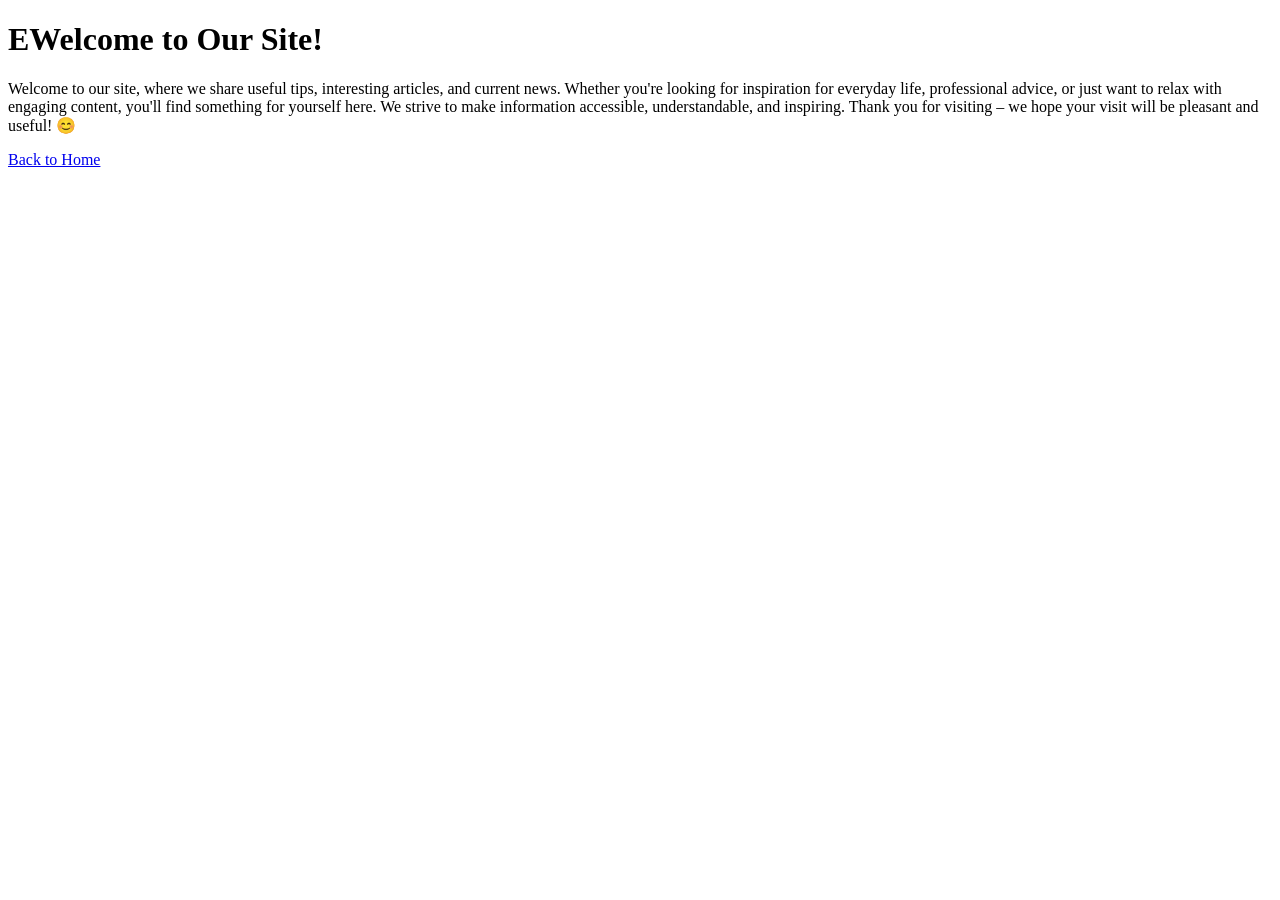
==== en/index.html @ 1a962699 "создание сайта" ====
<!DOCTYPE html>
<html lang="en">
<head>
    <meta charset="UTF-8">
    <meta name="viewport" content="width=device-width, initial-scale=1.0">
    <title>English Version - DSA Lab</title>
</head>
<body>
    <h1>EWelcome to Our Site!</h1>
    <p>Welcome to our site, where we share useful tips, interesting articles, and current news. 
        Whether you're looking for inspiration for everyday life, professional advice, 
        or just want to relax with engaging content, you'll find something for yourself here. 
        We strive to make information accessible, understandable, and inspiring. 
        Thank you for visiting – we hope your visit will be pleasant and useful! 😊</p>
    <a href="../">Back to Home</a>
</body>
</html>
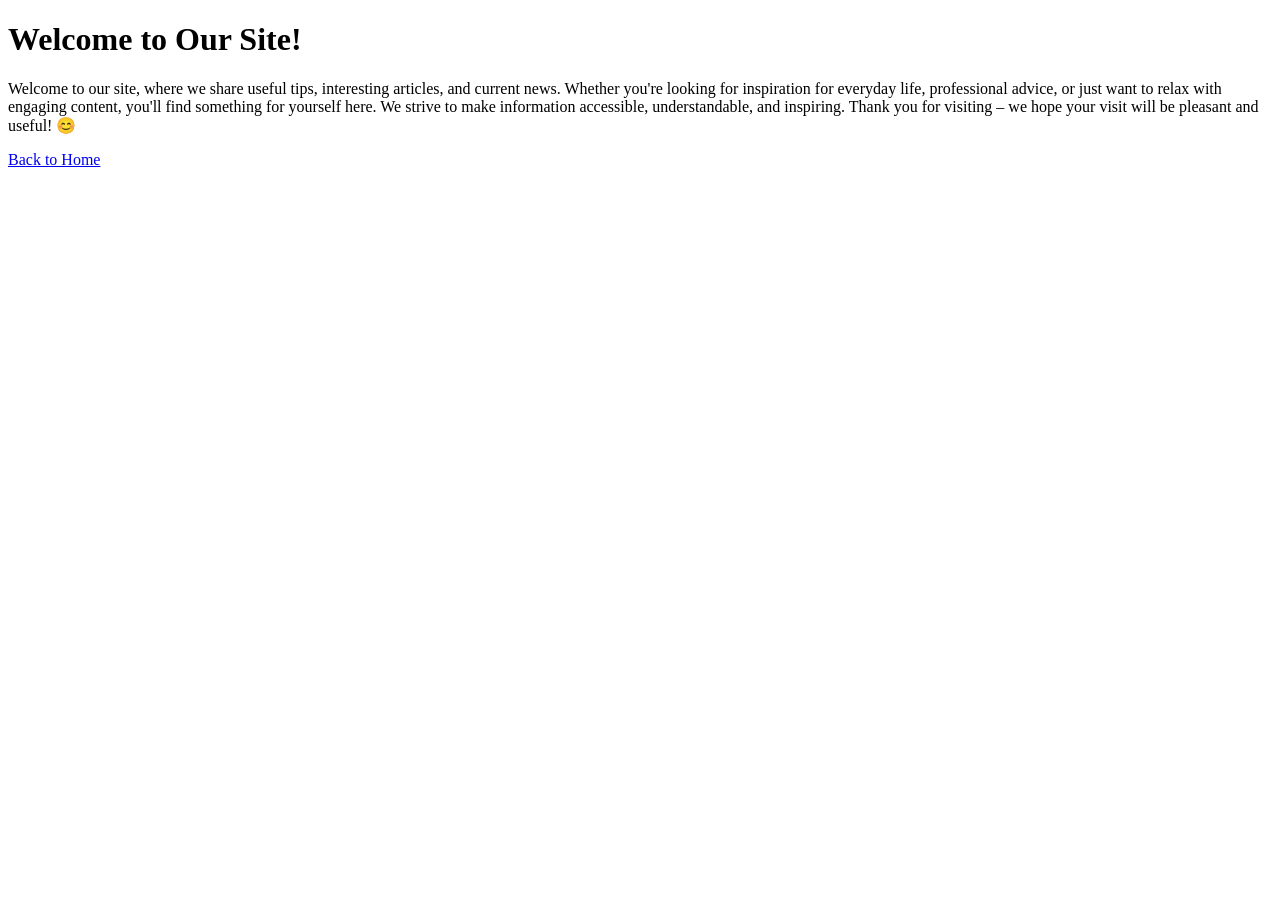
==== commit 0b72644b: "изменение файйла в папке en" ====
--- a/en/index.html
+++ b/en/index.html
@@ -6,7 +6,7 @@
     <title>English Version - DSA Lab</title>
 </head>
 <body>
-    <h1>EWelcome to Our Site!</h1>
+    <h1>Welcome to Our Site!</h1>
     <p>Welcome to our site, where we share useful tips, interesting articles, and current news. 
         Whether you're looking for inspiration for everyday life, professional advice, 
         or just want to relax with engaging content, you'll find something for yourself here. 
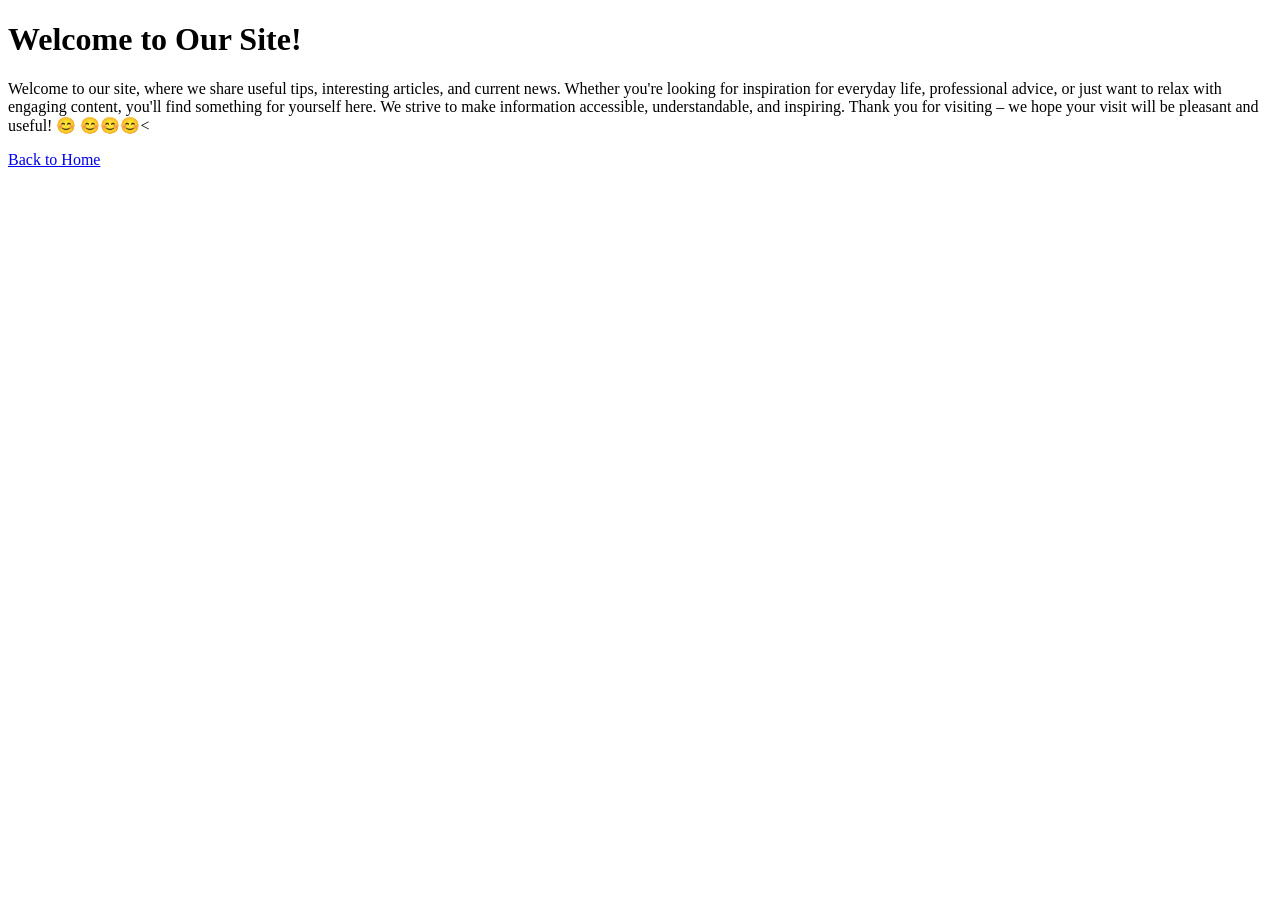
==== commit 113bab28: "Update index.html" ====
--- a/en/index.html
+++ b/en/index.html
@@ -11,7 +11,7 @@
         Whether you're looking for inspiration for everyday life, professional advice, 
         or just want to relax with engaging content, you'll find something for yourself here. 
         We strive to make information accessible, understandable, and inspiring. 
-        Thank you for visiting – we hope your visit will be pleasant and useful! 😊</p>
+        Thank you for visiting – we hope your visit will be pleasant and useful! 😊 😊😊😊<</p>
     <a href="../">Back to Home</a>
 </body>
 </html>
